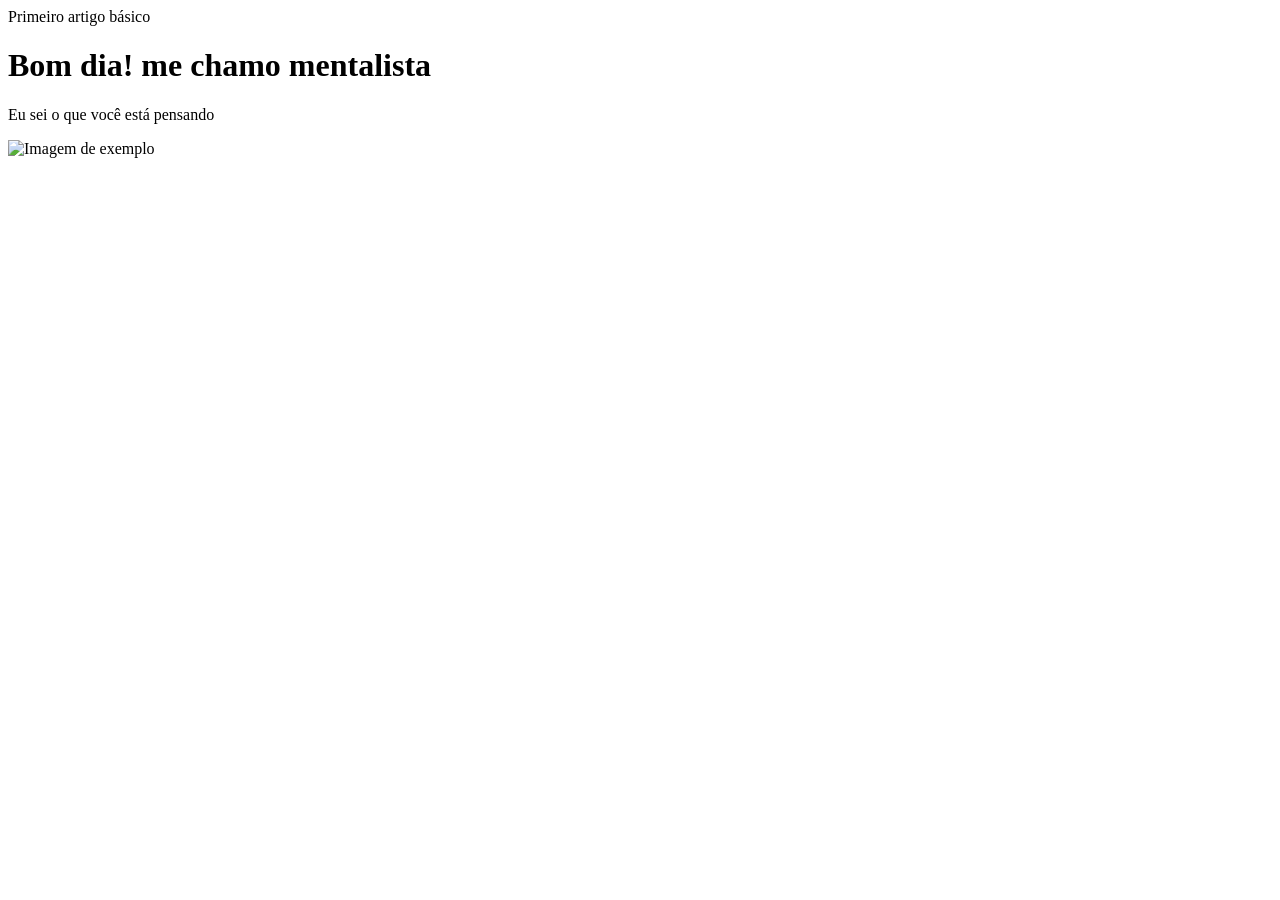
==== Mentalista.html @ 23dd377b "Add files via upload" ====
<!DOCTYPE html>
<html lang="pt-BR"
    <head>
        <meta charset="UTF-8"
        <title>Primeiro artigo básico</title>
    </head>
    <body>
        <h1>Bom dia! me chamo mentalista</h1>
        <p>Eu sei o que você está pensando</p>
        <img src="C:\Users\ALN\Documents\Renato\Mentalista\Imagen\mentalista.webp"
        alt="Imagem de exemplo" 
        height="400"
         width="700">
    </body>
</html>
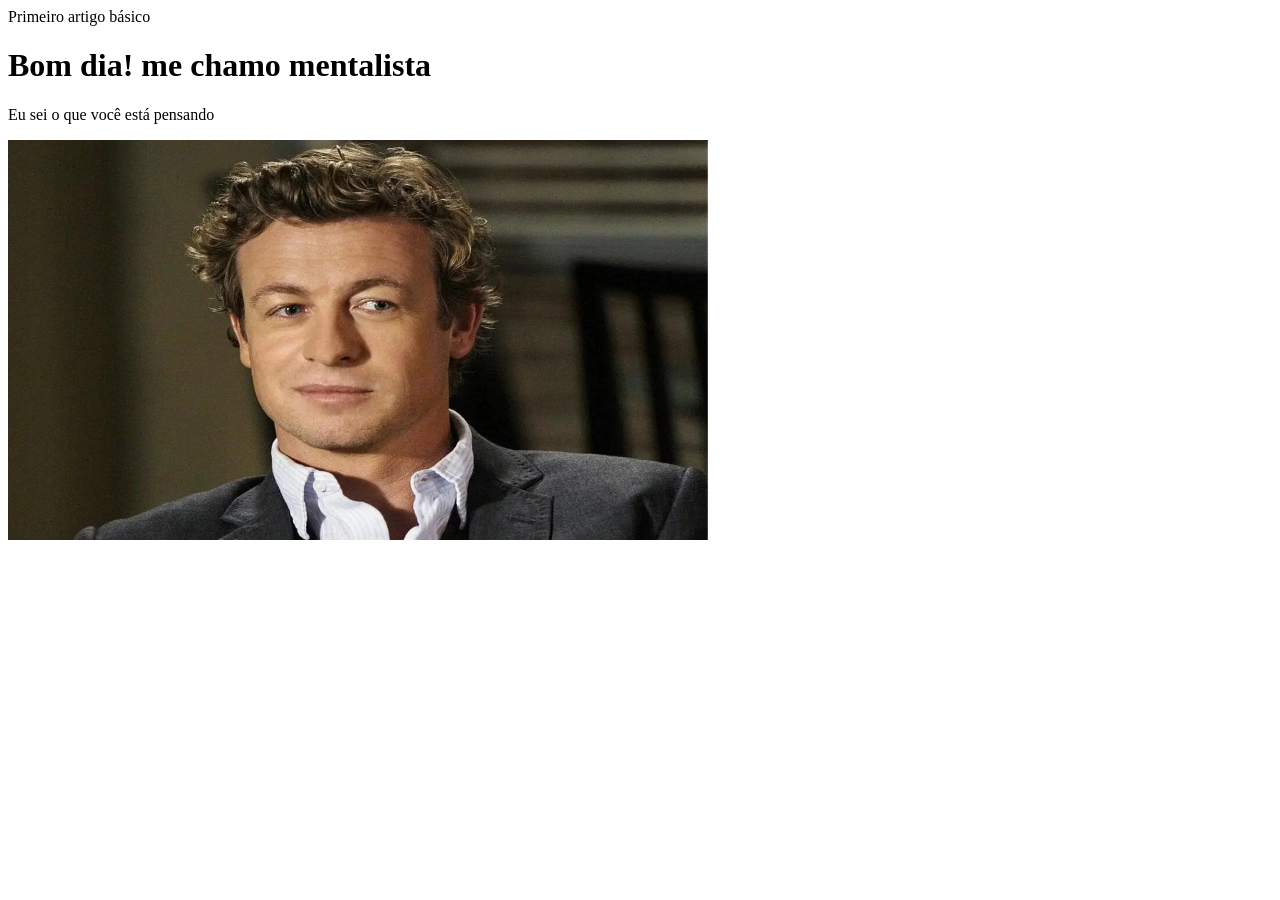
==== commit 9d9cc974: "Fix image source in Mentalista.html Updated image source path to relative URL." ====
--- a/Mentalista.html
+++ b/Mentalista.html
@@ -7,9 +7,9 @@
     <body>
         <h1>Bom dia! me chamo mentalista</h1>
         <p>Eu sei o que você está pensando</p>
-        <img src="C:\Users\ALN\Documents\Renato\Mentalista\Imagen\mentalista.webp"
+        <img src="mentalista.webp"
         alt="Imagem de exemplo" 
         height="400"
          width="700">
     </body>
-</html>+</html>
